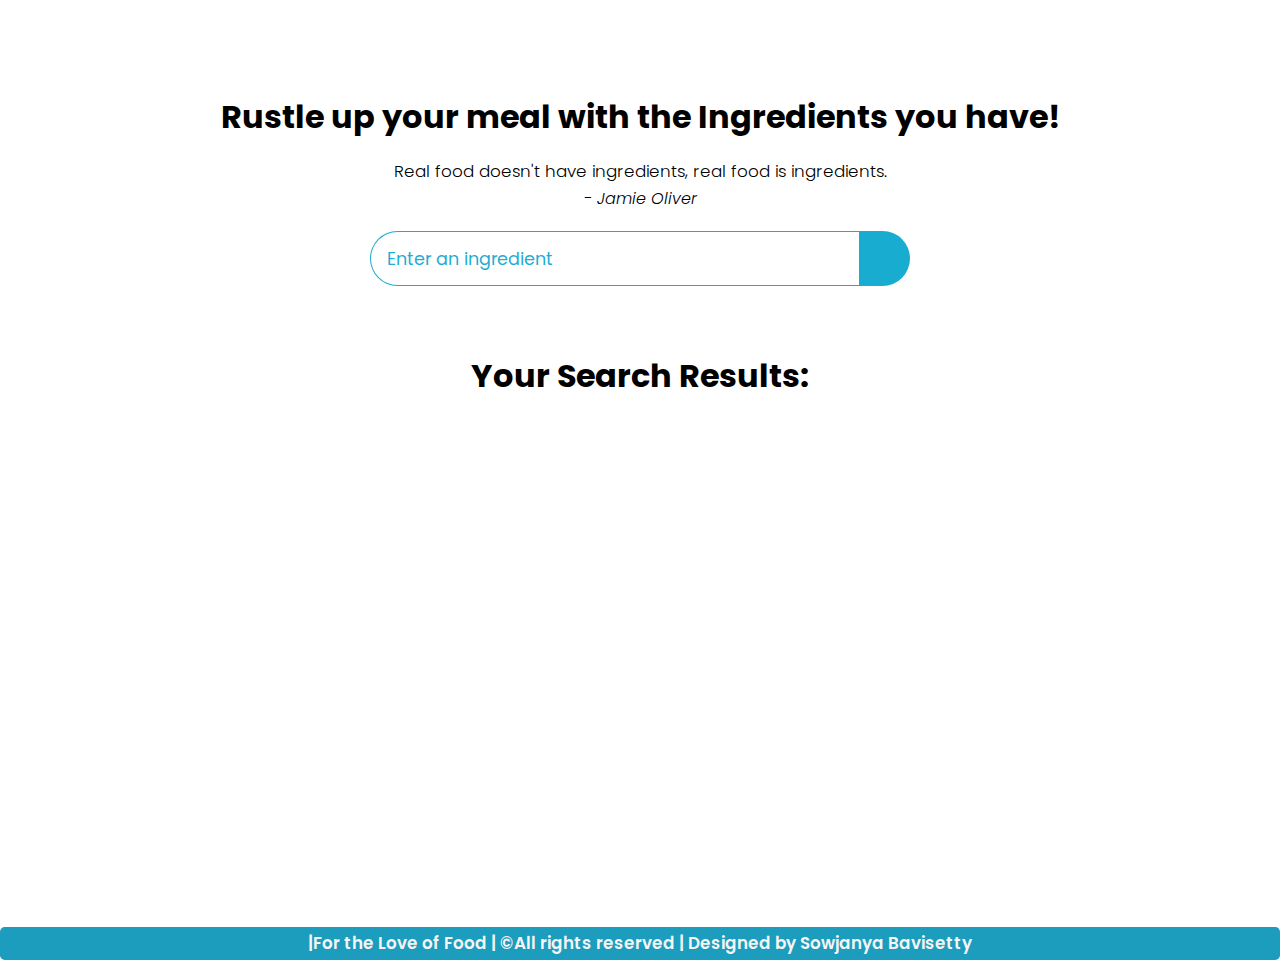
==== FoodRecipeWebsite/index.html @ 9b736842 "my file commit" ====
<!DOCTYPE html>
<html lang="en">

<head>
	<meta charset="UTF-8">
	<meta name="viewport" content="width=device-width, initial-scale=1.0">

	<title>Food Recipe Finder</title>

	<link rel="stylesheet" href="https://cdnjs.cloudflare.com/ajax/libs/font-awesome/5.15.1/css/all.min.css"
		integrity="sha512-+4zCK9k+qNFUR5X+cKL9EIR+ZOhtIloNl9GIKS57V1MyNsYpYcUrUeQc9vNfzsWfV28IaLL3i96P9sdNyeRssA=="
		crossorigin="anonymous" />
	<link rel="stylesheet" href="style.css">

</head>

<body>
        <br>
	<div class="container">
		<div class="meal-wrapper">
			<div class="meal-search">
				<h2 class="title">Rustle up your meal with the Ingredients you have!</h2>
				<blockquote>Real food doesn't have ingredients, real food is ingredients.<br>
					<cite>- Jamie Oliver</cite>
				</blockquote>

				<div class="meal-search-box">
					<input type="text" class="search-control" placeholder="Enter an ingredient" id="search-input">
					<button type="submit" class="search-btn btn" id="search-btn">
						<i class="fas fa-search"></i>
					</button>
				</div>
			</div>

			<div class="meal-result">
				<h2 class="title">Your Search Results:</h2>
				<div id="meal">
					<!-- meal item -->
					<!-- <div class = "meal-item">
            <div class = "meal-img">
              <img src = "food.jpg" alt = "food">
            </div>
            <div class = "meal-name">
              <h3>Potato Chips</h3>
              <a href = "#" class = "recipe-btn">Get Recipe</a>
            </div>
          </div> -->
					<!-- end of meal item -->
				</div>
			</div>


			<div class="meal-details">
				<!-- recipe close btn -->
				<button type="button" class="btn recipe-close-btn" id="recipe-close-btn">
					<i class="fas fa-times"></i>
				</button>

				<!-- meal content -->
				<div class="meal-details-content">
					<!-- <h2 class = "recipe-title">Meals Name Here</h2>
          <p class = "recipe-category">Category Name</p>
          <div class = "recipe-instruct">
            <h3>Instructions:</h3>
            <p>Lorem ipsum, dolor sit amet consectetur adipisicing elit. Quo blanditiis quis accusantium natus! Porro, reiciendis maiores molestiae distinctio veniam ratione ex provident ipsa, soluta suscipit quam eos velit autem iste!</p>
            <p>Lorem ipsum dolor sit amet consectetur adipisicing elit. Amet aliquam voluptatibus ad obcaecati magnam, esse numquam nisi ut adipisci in?</p>
          </div>
          <div class = "recipe-meal-img">
            <img src = "food.jpg" alt = "">
          </div>
          <div class = "recipe-link">
            <a href = "#" target = "_blank">Watch Video</a>
          </div> -->
				</div>
			</div>
		</div>
	</div>

	<script src="script.js"></script>
</body>
<div class="conclusion">
	<p>|For the Love of Food | &copy;All rights reserved | Designed by Sowjanya Bavisetty</p>
</div>

</html>
---- FoodRecipeWebsite/style.css ----
@import url('https://fonts.googleapis.com/css2?family=Poppins:wght@200;300;400;500;600;700;800;900&display=swap');

*{
    padding: 0;
    margin: 0;
    box-sizing: border-box;
}
:root{
    --tenne-tawny: #00a3cce6;
    --tenne-tawny-dark: solid#008bade6;
}
body{
    background-image: url(https://www.smperth.com/wp-content/uploads/2020/05/virtual-background-1200x900.jpg);
    font-weight: 300;
    font-size: 1.05rem;
    line-height: 1.6;
    font-family: 'Poppins', sans-serif;
}

/*  */
.btn{
    font-family: inherit;
    cursor: pointer;
    outline: 0;
    font-size: 1.05rem;
}
.text{
    opacity: 0.8;
}
.title{
    font-size: 2rem;
    margin-bottom: 1rem;
}

/*  */
.container{
    min-height: 100vh;
}
.meal-wrapper{
    max-width: 1280px;
    margin: 0 auto;
    padding: 2rem;
    background: #fff;
    text-align: center;
}
.meal-search{
    margin: 2rem 0;
}
.meal-search cite{
    font-size: 1rem;
}
.meal-search-box{
    margin: 1.2rem 0;
    display: flex;
    align-items: stretch;
}
.search-control,
.search-btn{
    width: 100%;
}
.search-control{
    padding: 0 1rem;
    font-size: 1.1rem;
    font-family: inherit;
    outline: 0;
    border: 1px solid var(--tenne-tawny);
    color: var(--tenne-tawny);
    border-top-left-radius: 2rem;
    border-bottom-left-radius: 2rem;
}
.search-control::placeholder{
    color: var(--tenne-tawny);
}
.search-btn{
    width: 55px;
    height: 55px;
    font-size: 1.8rem;
    background: var(--tenne-tawny);
    color: #fff;
    border: none;
    border-top-right-radius: 2rem;
    border-bottom-right-radius: 2rem;
    transition: all 0.4s linear;
    -webkit-transition: all 0.4s linear;
    -moz-transition: all 0.4s linear;
    -ms-transition: all 0.4s linear;
    -o-transition: all 0.4s linear;
}
.search-btn:hover{
    background: var(--tenne-tawny-dark);
}
.meal-result{
    margin-top: 4rem;
}
#meal{
    margin: 2.4rem 0;
}
.meal-item{
    border-radius: 1rem;
    -webkit-border-radius: 1rem;
    -moz-border-radius: 1rem;
    -ms-border-radius: 1rem;
    -o-border-radius: 1rem;
    overflow: hidden;
    box-shadow: 0 4px 21px -12px rgba(0, 0, 0, 0.79);
    margin: 2rem 0;
}
.meal-img img{
    width: 100%;
    display: block;
}
.meal-name{
    padding: 1.5rem 0.5rem;
}
.meal-name h3{
    font-size: 1.4rem;
}
.recipe-btn{
    text-decoration: none;
    color: #fff;
    background: var(--tenne-tawny);
    font-weight: 500;
    font-size: 1.1rem;
    padding: 0.75rem 0;
    display: block;
    width: 175px;
    margin: 1rem auto;
    border-radius: 2rem;
    -webkit-border-radius: 2rem;
    -moz-border-radius: 2rem;
    -ms-border-radius: 2rem;
    -o-border-radius: 2rem;
    transition: all 0.4s linear;
    -webkit-transition: all 0.4s linear;
    -moz-transition: all 0.4s linear;
    -ms-transition: all 0.4s linear;
    -o-transition: all 0.4s linear;
}
.recipe-btn:hover{
    background: var(--tenne-tawny-dark);
}

/* meal details */
.meal-details{
    position: fixed;
    top: 50%;
    left: 50%;
    transform: translate(-50%, -50%);
    -webkit-transform: translate(-50%, -50%);
    -moz-transform: translate(-50%, -50%);
    -ms-transform: translate(-50%, -50%);
    -o-transform: translate(-50%, -50%);
    color: #fff;
    background: var(--tenne-tawny);
    border-radius: 1rem;
    -webkit-border-radius: 1rem;
    -moz-border-radius: 1rem;
    -ms-border-radius: 1rem;
    -o-border-radius: 1rem;
    width: 90%;
    height: 90%;
    overflow-y: scroll;
    display: none;
    padding: 2rem 0;
}
.meal-details::-webkit-scrollbar{
    width: 10px;
}
.meal-details::-webkit-scrollbar-thumb{
    background: #f0f0f0;
    border-radius: 2rem;
    -webkit-border-radius: 2rem;
    -moz-border-radius: 2rem;
    -ms-border-radius: 2rem;
    -o-border-radius: 2rem;
}


/* js related */
.showRecipe{
    display: block;
}

.meal-details-content{
    margin: 2rem;
}
.meal-details-content p:not(.recipe-category){
    padding: 1rem 0;
}
.recipe-close-btn{
    position: absolute;
    right: 2rem;
    top: 2rem;
    font-size: 1.8rem;
    background: #fff;
    border: none;
    width: 35px;
    height: 35px;
    border-radius: 50%;
    -webkit-border-radius: 50%;
    -moz-border-radius: 50%;
    -ms-border-radius: 50%;
    -o-border-radius: 50%;
    display: flex;
    align-items: center;
    justify-content: center;
    opacity: 0.9;
}
.recipe-title{
    letter-spacing: 1px;
    padding-bottom: 1rem;
}
.recipe-category{
    background: #fff;
    font-weight: 600;
    color: var(--tenne-tawny);
    display: inline-block;
    padding: 0.2rem 0.5rem;
    border-radius: 0.3rem;
    -webkit-border-radius: 0.3rem;
    -moz-border-radius: 0.3rem;
    -ms-border-radius: 0.3rem;
    -o-border-radius: 0.3rem;
}
.recipe-category{
    background: #fff;
    font-weight: 600;
    color: var(--tenne-tawny);
    display: inline-block;
    padding: 0.2rem 0.5rem;
    border-radius: 0.3rem;
    -webkit-border-radius: 0.3rem;
    -moz-border-radius: 0.3rem;
    -ms-border-radius: 0.3rem;
    -o-border-radius: 0.3rem;
}
.recipe-instruct{
    padding: 1rem 0;
}
.recipe-meal-img img{
    width: 100px;
    height: 100px;
    border-radius: 50%;
    -webkit-border-radius: 50%;
    -moz-border-radius: 50%;
    -ms-border-radius: 50%;
    -o-border-radius: 50%;
    margin: 0 auto;
    display: block;
}
.recipe-link{
    margin: 1.4rem 0;
}
.recipe-link a{
    color: #fff;
    font-size: 1.2rem;
    font-weight: 700;
    transition: all 0.4s linear;
    -webkit-transition: all 0.4s linear;
    -moz-transition: all 0.4s linear;
    -ms-transition: all 0.4s linear;
    -o-transition: all 0.4s linear;
}
.recipe-link a:hover{
    opacity: 0.8;
}


/*  */
.notFound{
    grid-template-columns: 1fr!important;
    color: var(--tenne-tawny);
    font-size: 1.8rem;
    font-weight: 600;
    width: 100%;
}

.conclusion{
    background: #0392b6e6;
    font-weight: 600;
    color:whitesmoke;
    text-align: center;
    padding: 0.2rem 0.5rem;
    border-radius: 0.3rem;
    -webkit-border-radius: 0.3rem;
    -moz-border-radius: 0.3rem;
    -ms-border-radius: 0.3rem;
    -o-border-radius: 0.3rem;
}



/* Media Queries */
@media screen and (min-width: 600px){
    .meal-search-box{
        width: 540px;
        margin-left: auto;
        margin-right: auto;
    }
}

@media screen and (min-width: 768px){
    #meal{
        display: grid;
        grid-template-columns: repeat(2, 1fr);
        gap: 2rem;
    }
    .meal-item{
        margin: 0;
    }
    .meal-details{
        width: 700px;
    }
}

@media screen and (min-width: 992px){
    #meal{
        grid-template-columns: repeat(3, 1fr);
    }
}
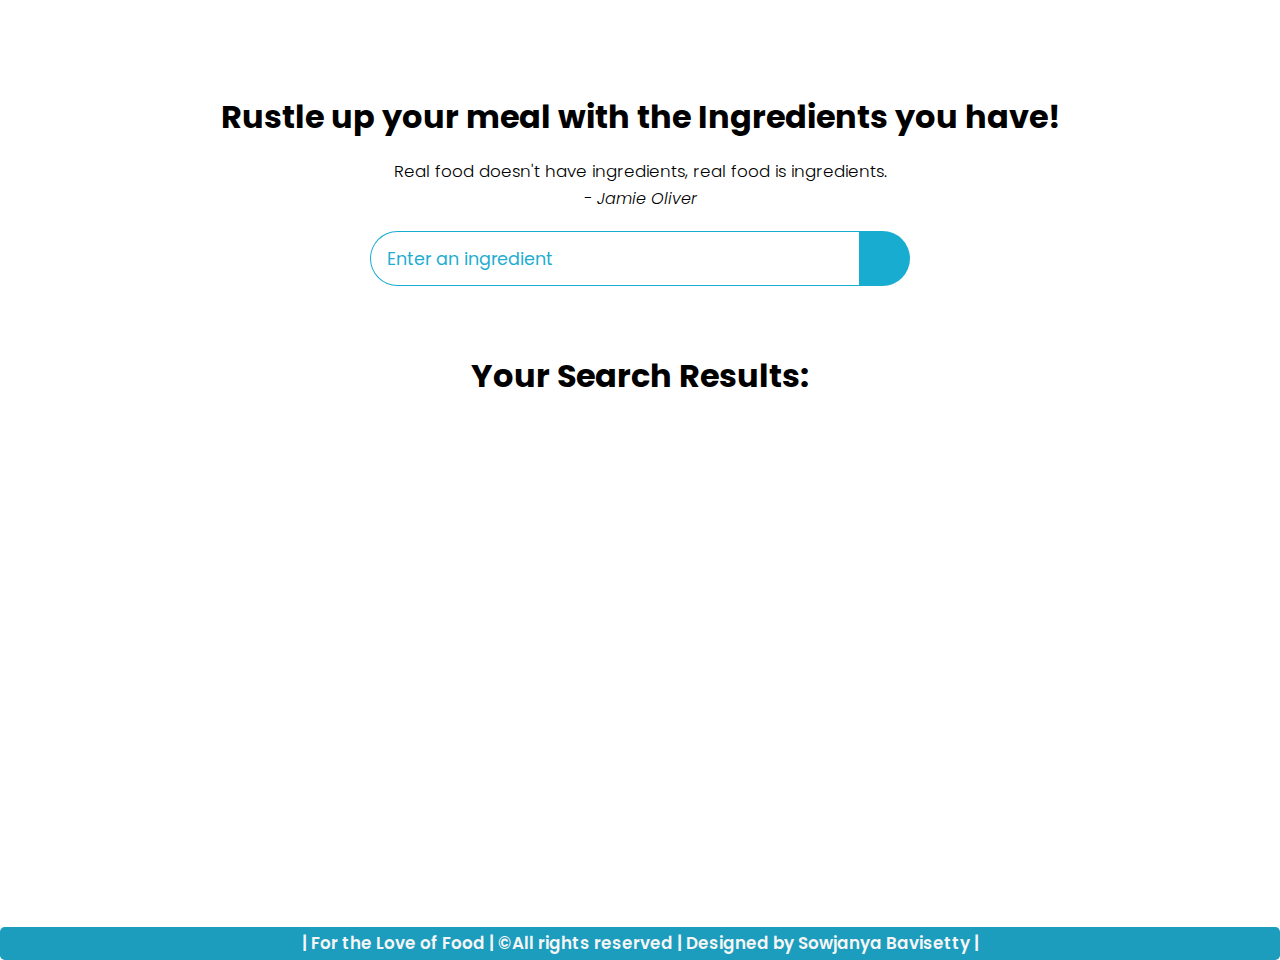
==== commit 3292e4b0: "Update index.html" ====
--- a/FoodRecipeWebsite/index.html
+++ b/FoodRecipeWebsite/index.html
@@ -79,7 +79,7 @@
 	<script src="script.js"></script>
 </body>
 <div class="conclusion">
-	<p>|For the Love of Food | &copy;All rights reserved | Designed by Sowjanya Bavisetty</p>
+	<p>| For the Love of Food | &copy;All rights reserved | Designed by Sowjanya Bavisetty |</p>
 </div>
 
 </html>
